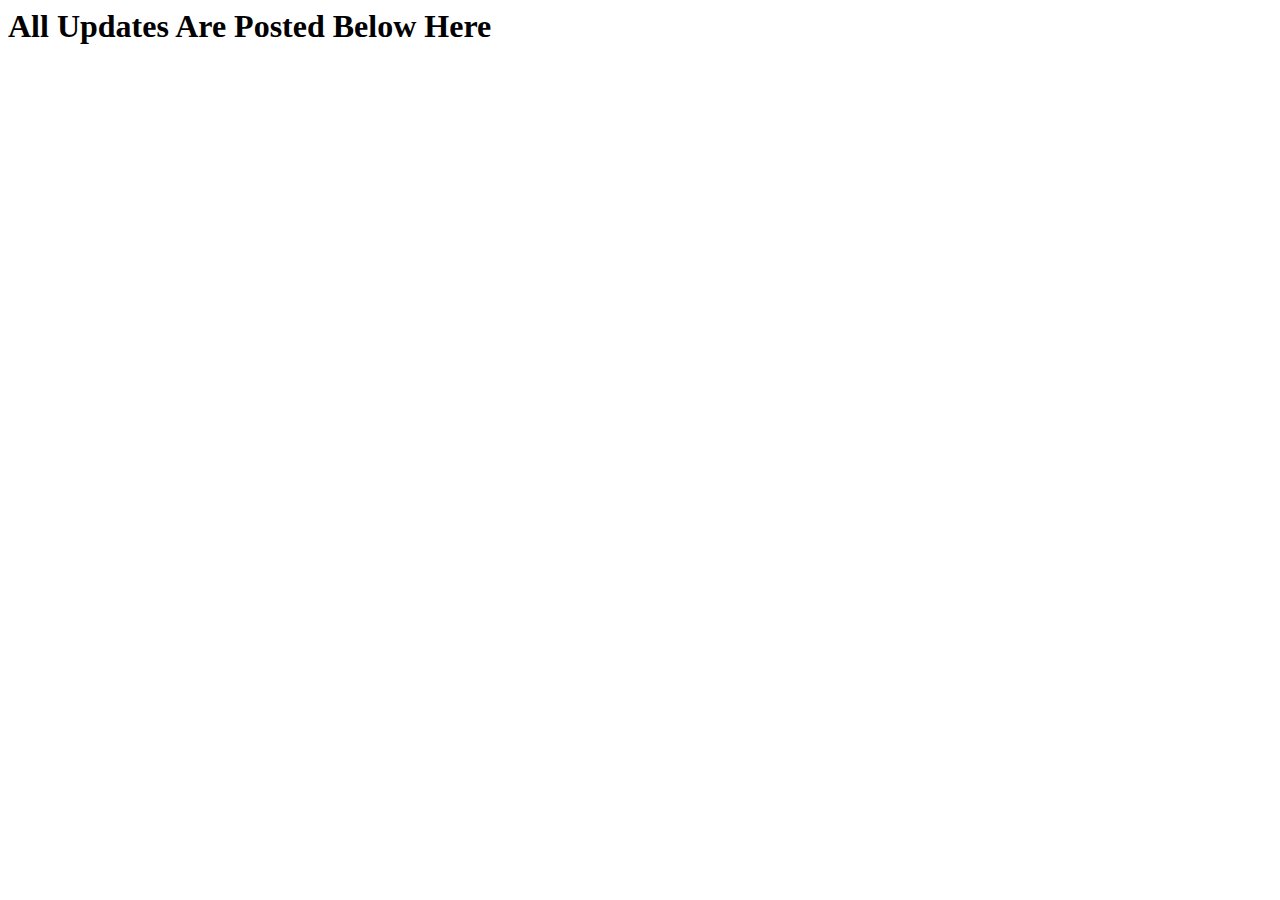
==== blogs/update.html @ 8bc91f4e "Add files via upload" ====
<html lang="en">
<head>
    <meta charset="UTF-8">
    <meta http-equiv="X-UA-Compatible" content="IE=edge">
    <meta name="viewport" content="width=device-width, initial-scale=1.0">
    <title>All Updates</title>
    <link rel="stylesheet" type="text/css" href="css/updates.css">
</head>
<body>
    <h1>All Updates Are Posted Below Here</h1>
</body>
</html>
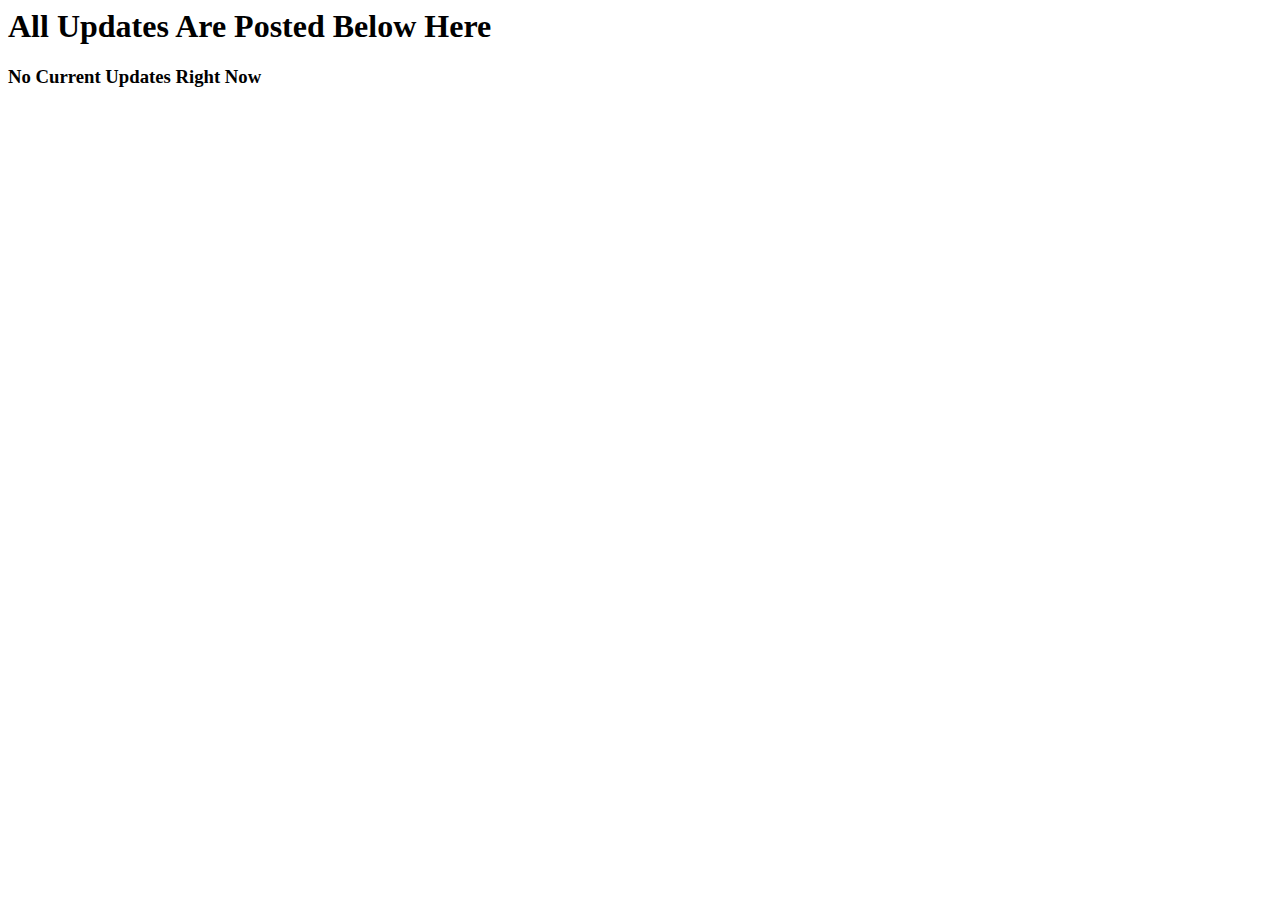
==== commit f92c909b: "Update update.html" ====
--- a/blogs/update.html
+++ b/blogs/update.html
@@ -8,5 +8,6 @@
 </head>
 <body>
     <h1>All Updates Are Posted Below Here</h1>
+    <h3>No Current Updates Right Now</h3>
 </body>
-</html>+</html>
